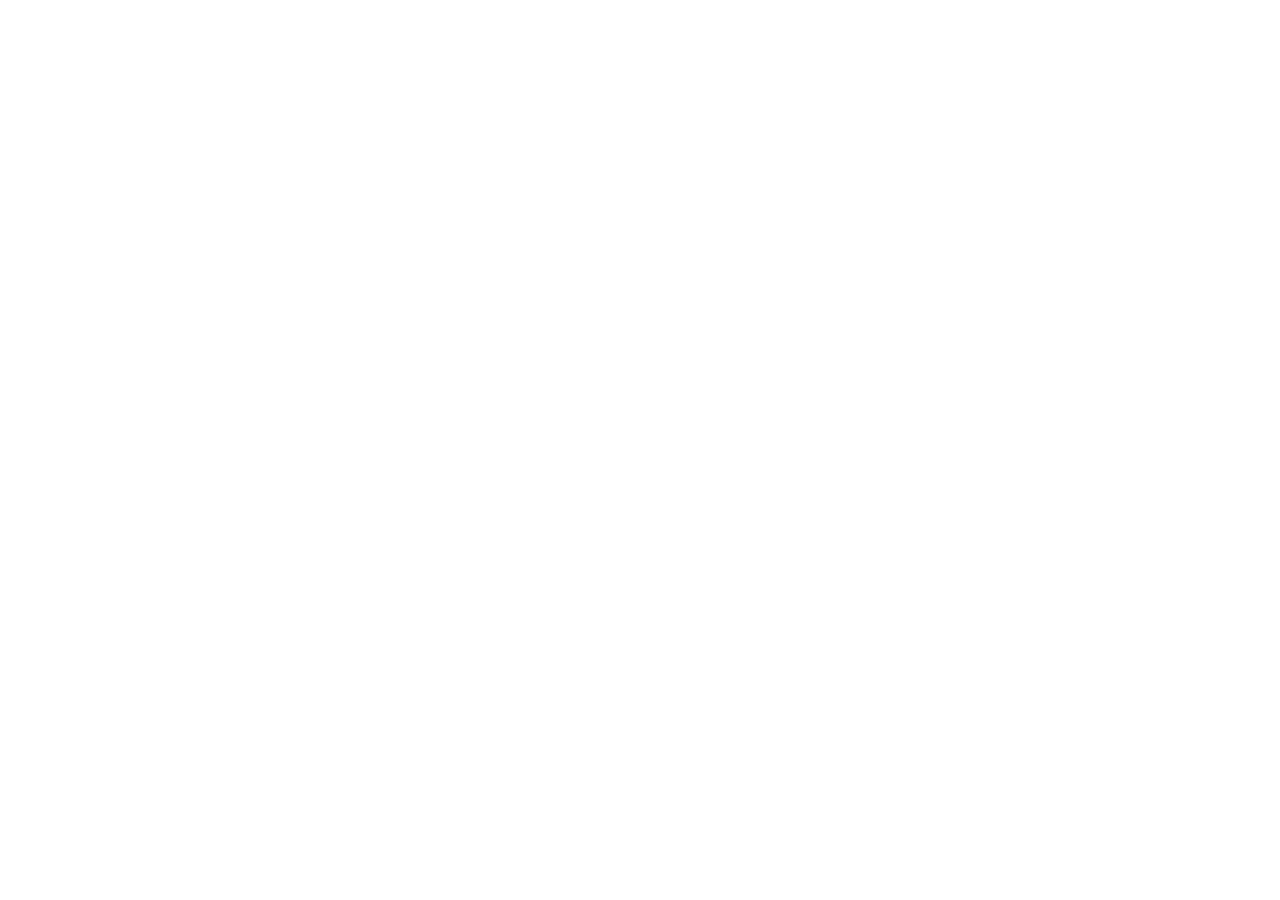
==== covid_change_timeline.html @ 1c6c3ade "Add files via upload" ====
<!DOCTYPE html>
<html>
<head>
	<meta charset="utf-8">
    <meta http-equiv="X-UA-Compatible" content="IE=edge">
    <meta name="description" content="">
    <meta name='viewport' content='width=device-width, initial-scale=1.0, user-scalable=0'>
    <title></title>
    <script src="https://code.highcharts.com/highcharts.js"></script>
    <script src="https://code.highcharts.com/modules/series-label.js"></script>
</head>
<body>
    
    <div id="container" style="height: 800px;"></div>
<script>
    Highcharts.chart('container', {

title: {
    text: 'covid change'
},
xAxis: {
    type: 'datetime',
},
yAxis: {
    title: null
},
credits: {enabled: false},
plotOptions: {
    series: {
        label: {
            connectorAllowed: false
        },
        pointStart: Date.UTC(2020, 1, 15),
        pointInterval: 24 * 3600 * 1000 
    }
},

series: [{
    name: 'retail_and_recreation_percent_change_from_baseline',
    data: [6, 4, 4, 3, 7, 4, 4, 8, 0, -5, 3, 5, 3, 2, 8, 6, 1, 7, 11, 14, 16, 21, 24, 8, 6, 5, 6, -3, -10, -18, -6, -23, -33, -37, -42, -52, -62, -49, -50, -49, -48, -50, -54, -56, -49, -51, -49, -49, -50, -54, -56, -49, -46, -46, -46, -49, -55, -57, -45, -48, -43, -43, -42, -55, -75, -64, -50, -44, -41, -43, -49, -56, -41, -37, -36, -34, -46, -50, -50, -39, -38, -37, -37, -35, -42, -40, -23, -25, -18, -25, -23, -22, -25, -16, -18, -17, -16, -20, -22, -23, -18, -18, -13, -16, -19, -24, -19, -9, -9, -7, -6, -5, -7, -9, -7, -2, 0, 0, -5, -11, -9, 1, 1, 3, -1, -4, -9, -10, -1, 1, 3, 4, -2, -10, -12, -8, 2, 5, 1, -4, -9, -10, 2, 2, 5, 5, 0, -7, -10, 1, 1, 8, 7, 1, -3, -3, 6, 6, 8, 6, 1, -7, -5, 3, 5, 4, 3, -1, -4, -1, 5, 5, 6, 5, 1, -3, -1, 6, 5, 7, 5, 3, -2, 0, 5, 4, 8, 2, -1, -4, 0, 0, 2, 8, 4, 4, -1, 3, 12, 9, 2, -1, -3, -4, -2, 4, 4, 4, 1, 2, -1, -2, 2, 2, 3, -2, -5, 1, -2, 3, -3, -3, -6, -8, -10, -14, -6, -9, -10, -7, -8, -6, -6, -7, -8, -5, -7, -7, -7, -10, -7, -3, 1, -11, -12, -17, -13]
}, {
    name: 'grocery_and_pharmacy_percent_change_from_baseline',
    data: [3, 3, 3, 4, 6, 4, 6, 7, 2, -3, 5, 6, 5, 5, 7, 6, 2, 7, 11, 14, 14, 21, 18, 1, 7, 9, 12, 6, 4, -1, 9, 4, -4, -11, -14, -20, -30, -22, -26, -24, -25, -26, -27, -30, -26, -28, -26, -27, -25, -27, -28, -27, -21, -23, -23, -23, -28, -29, -23, -25, -18, -15, -10, -23, -56, -43, -29, -22, -18, -17, -22, -29, -19, -16, -13, -8, -18, -24, -22, -17, -15, -12, -11, -6, -10, -10, -6, -7, -1, -6, -2, 0, -2, -1, -2, 1, 2, 2, 0, 0, -3, -2, 4, 1, 0, -4, 1, 2, 3, 6, 8, 12, 12, 7, 2, 8, 12, 12, 10, 6, 8, 11, 12, 14, 10, 9, 6, 6, 8, 11, 14, 14, 11, 5, 2, 1, 12, 13, 11, 8, 5, 6, 11, 13, 13, 14, 11, 6, 5, 8, 8, 16, 14, 11, 9, 8, 11, 11, 14, 13, 10, 4, 6, 8, 11, 11, 10, 9, 5, 8, 9, 10, 12, 12, 10, 7, 9, 10, 9, 13, 11, 12, 6, 9, 10, 11, 14, 8, 9, 5, 7, 0, 8, 14, 10, 11, 6, 11, 17, 14, 11, 8, 8, 5, 9, 11, 12, 12, 10, 12, 6, 8, 9, 10, 12, 6, 6, 8, 7, 10, 8, 11, 7, 8, 4, 1, 6, 5, 6, 10, 9, 7, 7, 7, 7, 11, 9, 9, 5, 4, 7, 12, 10, 5, 6, 0, 2]
}, {
    name: 'parks_percent_change_from_baseline',
    data: [6, 2, 5, 5, 16, 11, 2, 12, -12, -14, 3, 12, 8, 2, 19, 9, -4, 15, 24, 26, 17, 25, 32, 31, 16, 9, 30, 11, 1, -15, 5, 1, 12, 22, 1, -16, -44, -26, -23, -12, -1, -8, 0, -4, -13, -23, -14, -7, -12, -10, -17, -17, -10, -3, 2, -15, -16, -21, -7, -20, -14, -7, -11, -17, -17, -8, -12, -2, 11, 0, -5, -25, -2, 13, 20, 17, 15, 9, -3, 2, 4, 0, 1, 5, 25, 27, 50, 4, 28, 8, 13, 29, 16, 26, 21, 25, 34, 16, 28, 20, 13, 7, 32, 22, 15, 1, 15, 23, 26, 36, 45, 39, 65, 73, 82, 53, 64, 67, 51, 58, 40, 54, 49, 63, 60, 49, 60, 52, 46, 54, 65, 76, 63, 81, 75, 82, 59, 77, 75, 57, 69, 66, 73, 49, 58, 70, 63, 76, 51, 44, 46, 72, 76, 60, 77, 67, 69, 69, 78, 79, 66, 63, 63, 66, 73, 78, 77, 53, 63, 63, 71, 72, 80, 84, 70, 85, 74, 70, 66, 75, 76, 65, 73, 68, 67, 65, 78, 70, 59, 74, 79, 102, 48, 65, 56, 53, 64, 60, 57, 58, 55, 48, 35, 50, 48, 48, 43, 50, 55, 49, 68, 56, 51, 45, 52, 42, 22, 51, 42, 43, 26, 23, 22, 18, 33, -5, 16, -1, -9, 2, 5, 27, 27, 13, 5, 13, 14, 18, 31, 22, 21, 19, 41, 9, -4, -7, 1]
}, {
    name: 'transit_stations_percent_change_from_baseline',
    data: [5, 4, 5, 5, 8, 7, 7, 8, 2, -1, 5, 8, 7, 6, 9, 7, 3, 7, 11, 14, 14, 18, 16, -8, 9, 8, 10, 1, -2, -12, -6, -14, -24, -29, -35, -39, -53, -48, -49, -46, -45, -45, -43, -45, -48, -51, -49, -47, -47, -45, -48, -49, -47, -46, -45, -47, -47, -49, -46, -49, -47, -45, -44, -48, -59, -64, -51, -46, -42, -43, -42, -51, -44, -40, -38, -36, -46, -43, -43, -42, -41, -40, -39, -36, -34, -32, -36, -33, -28, -33, -29, -22, -26, -29, -29, -27, -24, -26, -20, -21, -26, -25, -18, -20, -20, -22, -16, -16, -13, -10, -8, -7, -1, -6, -22, -8, -4, -4, -7, -6, -7, -7, -5, -2, -4, -6, -4, -5, -8, -5, -2, 0, -3, -4, -8, -20, -3, 0, -2, -5, -4, -4, -6, -6, -4, -1, -4, -2, -5, -9, -8, -1, -1, -4, 0, -1, -6, -5, -2, -2, -4, -5, -2, -7, -5, -3, -4, -6, -3, -2, -6, -5, -2, -2, -4, 0, 1, -5, -5, -2, -2, -2, 0, 1, -4, -4, -1, -3, -3, -1, 1, -17, -4, 1, 0, -1, 3, 5, 2, -1, -1, -1, -2, -2, 1, -1, -1, 1, 1, 2, 3, 3, -1, -1, 2, -1, -4, 2, 1, -1, -1, 2, 0, 0, 2, -6, 0, -3, -5, -2, 1, 4, 5, 1, -1, 1, 1, 2, 2, 0, -1, 2, -10, -2, -5, -11, -5]
}, {
    name: 'workplaces_percent_change_from_baseline',
    data: [0, 7, 6, 7, 8, 7, 7, 5, 7, 3, 9, 9, 8, 8, 8, 12, 9, 11, 10, 10, 9, 6, 7, -56, 9, 9, -3, -8, 1, 2, -14, -22, -32, -35, -37, -28, -31, -43, -45, -45, -46, -45, -31, -27, -45, -46, -46, -47, -46, -33, -29, -46, -48, -47, -47, -46, -34, -31, -45, -46, -46, -47, -47, -38, -41, -77, -47, -45, -44, -43, -29, -28, -42, -41, -40, -41, -66, -32, -22, -40, -40, -40, -40, -38, -27, -13, -59, -32, -31, -32, -30, -8, -2, -29, -28, -29, -28, -27, -5, 2, -26, -24, -23, -26, -23, -8, 4, -23, -22, -22, -22, -22, -2, 2, -59, -21, -22, -22, -22, -1, 8, -22, -21, -21, -23, -22, -1, 8, -24, -23, -23, -23, -23, -5, 4, -56, -22, -23, -24, -24, -3, 6, -27, -27, -25, -25, -24, -3, 4, -28, -27, -24, -25, -25, -3, 6, -28, -27, -25, -26, -26, -6, 4, -29, -26, -27, -27, -27, -6, 4, -28, -27, -27, -28, -28, -8, 2, -29, -28, -28, -28, -28, -7, 2, -28, -26, -28, -28, -28, -8, 1, -61, -27, -25, -26, -27, -4, 5, -25, -24, -23, -24, -23, -8, 1, -24, -24, -21, -22, -22, -8, 0, -17, -16, -17, -18, -18, -8, 0, -19, -16, -15, -16, -16, -8, -7, -14, -14, -16, -15, -15, -12, -6, -16, -16, -15, -15, -15, -9, -5, -16, -15, -58, -19, -20, -14, -9]
}, {
    name: 'residential_percent_change_from_baseline',
    data: [0, 0, 0, -1, -2, -1, -1, -1, 0, 1, -1, -2, -2, -1, -1, -1, -1, -2, -3, -3, -3, -3, -4, 9, -3, -2, -1, 2, 1, 2, 4, 6, 9, 10, 13, 8, 10, 16, 16, 16, 15, 17, 8, 7, 16, 17, 16, 16, 17, 8, 7, 16, 16, 14, 13, 16, 8, 7, 14, 15, 15, 15, 17, 10, 7, 21, 15, 13, 13, 14, 6, 7, 13, 11, 11, 10, 15, 5, 3, 12, 12, 12, 12, 12, 3, 1, 11, 10, 8, 9, 9, 2, 1, 8, 8, 8, 7, 8, 1, 0, 8, 8, 6, 7, 7, 3, 1, 6, 5, 4, 3, 3, -5, -6, 7, 1, 1, 1, 1, -4, -5, 2, 2, 1, 1, 1, -4, -5, 2, 1, 1, 0, 0, -6, -7, 5, 0, -1, 0, 1, -4, -6, 1, 1, 0, 0, 0, -6, -6, 2, 2, 0, 0, 1, -5, -7, 1, 0, 0, 0, 0, -5, -6, 1, 0, 0, 0, 1, -5, -6, 1, 0, 0, -1, -1, -6, -8, 0, 0, 0, 0, 0, -5, -7, 0, 0, -1, -1, -1, -6, -7, 5, -1, -1, -1, -1, -6, -7, -1, -2, -3, -2, -2, -5, -5, -2, -2, -3, -4, -4, -8, -8, -3, -3, -3, -3, -2, -5, -5, -1, -2, -3, -2, -2, -5, -2, -1, -1, -1, -3, -2, -5, -5, -2, -3, -3, -2, -2, -4, -3, -1, -2, 8, 0, 1, 0, -2]
}, {
    name: 'apple_driving',
    data: [8.1, 5.35, 8.7, 13.54, 16.4, 14.54, 21.01, 6.91, 3.98, 7.55, 12.16, 13.88, 14.67, 23.43, 4.01, -2.03, 7.47, 13.7, 12.97, 18.39, 30.33, 8.19, -5.9, 7.63, 11.75, 17.72, 12.55, 10.81, -13.56, -18.23, -8.86, -7.01, -17.3, -21.87, -22.79, -39.78, -44.66, -36.74, -36.55, -35.28, -31.74, -28.16, -40.51, -38.97, -40.56, -40.71, -40.34, -39.14, -37.29, -45.69, -40.97, -41.49, -35.95, -38.2, -35.7, -35.22, -45.25, -42.41, -35.32, -34.44, -33.77, -31.02, -29.57, -47.77, -52.71, -38.13, -31.79, -28.59, -23.34, -22.53, -34.35, -31.59, -24.52, -17.46, -13.87, -7.53, -20.7, -26.64, -18.47, -15.17, -12.26, -11.2, -12.5, -2.68, -17.59, -12.63, null, null, null, null, null, null, null, null, null, null, null, null, null, null, null, null, null, null, null, null, null, null, null, null, null, null, null, null, null, null, null, null, null, null, null, null, null, null, null, null, null, null, null, null, null, null, null, null, null, null, null, null, null, null, null, null, null, null, null, null, null, null, null, null, null, null, null, null, null, null, null, null, null, null, null, null, null, null, null, null, null, null, null, null, null, null, null, null, null, null, null, null, null, null, null, null, null, null, null, null, null, null, null, null, null, null, null, null, null, null, null, null, null, null, null, null, null, null, null, null, null, null, null, null, null, null, null, null, null, null, null, null, null, null, null, null, null, null, null, null, null, null, null, null, null, null, null, null, null, null, null, null, null, null, null, null, null, null, null, null, null]
}, {
    name: 'apple_walking',
    data: [15.13, 0.66, 12.72, 17.5, 19.22, 17.24, 18.93, 19, -10.03, 0.16, 12.76, 10.48, 9.24, 20.46, 11.58, -6.6, 0.66, 17.61, 15.22, 19.64, 23.35, 16.4, 2.37, -6.78, 14.1, 5.51, 17.29, 6.53, -21.09, -34.97, -19.38, -24.6, -32.23, -33.48, -36.22, -51.76, -60.01, -54.13, -52.99, -49.84, -47.42, -46.34, -48.59, -49.03, -55.56, -56.77, -56.62, -52.2, -50.93, -56.38, -54.45, -53.05, -50.36, -49.78, -48.77, -50.79, -56.51, -56.04, -49.13, -52.24, -54.12, -52.88, -50.93, -61.03, -64.66, -57.59, -50.77, -46.23, -43.82, -41.73, -51.85, -54.24, -43.16, -40.17, -36.66, -40.87, -41.4, -47.97, -44.27, -40.48, -36.51, -41.62, -41.87, -34.24, -38.57, -32.87, null, null, null, null, null, null, null, null, null, null, null, null, null, null, null, null, null, null, null, null, null, null, null, null, null, null, null, null, null, null, null, null, null, null, null, null, null, null, null, null, null, null, null, null, null, null, null, null, null, null, null, null, null, null, null, null, null, null, null, null, null, null, null, null, null, null, null, null, null, null, null, null, null, null, null, null, null, null, null, null, null, null, null, null, null, null, null, null, null, null, null, null, null, null, null, null, null, null, null, null, null, null, null, null, null, null, null, null, null, null, null, null, null, null, null, null, null, null, null, null, null, null, null, null, null, null, null, null, null, null, null, null, null, null, null, null, null, null, null, null, null, null, null, null, null, null, null, null, null, null, null, null, null, null, null, null, null, null, null, null, null]
}, {
    name: 'covid_percent_change',
    data: [null, null, null, null, null, null, null, null, null, null, null, null, null, null, null, null, null, -100, null, null, null, null, null, null, null, null, null, null, -100, null, null, 75, -42.85714286, 100, 87.5, -60, 333.3333333, -100, null, 100, 6.25, 123.5294118, -59.64912281, 158.6956522, -38.65546218, 32.87671233, 53.60824742, -30.87248322, 69.90291262, -12.57142857, -45.75163399, -86.74698795, 1200, 44.05594406, 8.737864078, 38.83928571, -0.321543408, -14.83870968, 23.10606061, -16.92307692, 45.18518519, 2.040816327, 24.5, -10.84337349, -22.74774775, -23.90670554, 59.00383142, 12.53012048, 23.76873662, -17.47404844, 0.209643606, 2.928870293, -20.32520325, 2.295918367, 13.71571072, 18.42105263, -15.74074074, 20.87912088, -8.727272727, -16.73306773, -12.44019139, 33.06010929, 4.106776181, -0.394477318, 1.782178218, 1.556420233, -20.30651341, -9.855769231, 7.2, 4.975124378, 14.4549763, 9.316770186, -17.99242424, -24.94226328, -20, 36.15384615, 34.46327684, -7.142857143, -2.262443439, -6.018518519, -36.20689655, 30.88803089, -5.309734513, 48.59813084, -10.06289308, -8.391608392, 19.08396947, -27.35042735, -3.529411765, 47.25609756, 21.73913043, -5.952380952, -0.542495479, -11.81818182, -4.536082474, -14.90280778, 33.24873096, 31.23809524, -0.870827286, 10.2489019, -13.94422311, 1.234567901, 1.524390244, 13.81381381, 9.366754617, 11.09770808, -8.686210641, -13.79310345, -4.689655172, 20.54992764, 12.84513806, 5.744680851, 11.5694165, -14.51758341, -3.270042194, -29.55288986, 9.287925697, -5.949008499, 33.88554217, -1.46231721, 4.337899543, -9.956236324, -31.59173755, -3.374777975, 48.34558824, 0.371747212, 1.111111111, -2.31990232, -15.25, -9.734513274, 4.248366013, 31.03448276, 1.435406699, -4.599056604, 4.697156984, -13.69539551, -10.94391245, 3.379416283, 23.17979198, 3.256936068, 13.55140187, 13.78600823, -16.81735986, -12.2826087, 13.87856258, 11.2078346, 17.12328767, -8.939014202, 7.52293578, -5.119453925, -10.97122302, 7.171717172, 19.79264844, 3.697875688, 10.24279211, 2.477632485, -19.4761585, -15.92994162, 14.88095238, 23.74784111, 11.09560363, 6.909547739, 10.28202115, -12.78636121, -10.5681124, 10.38251366, 21.72029703, 8.490086426, -1.312089972, 10.54131054, -14.64776632, -9.461499748, -7.837687604, 0.723763571, 18.20359281, 23.50557244, 1.763740771, -15.51793632, 2.146946565, -2.475478748, 19.49233716, -2.605210421, 12.05761317, 4.149834741, -22.53173484, -5.143377333, 15.69097889, 5.806719204, 1.215209722, 21.76607281, -1.304071247, -20.20625201, -0.56542811, 17.99350122, 1.82444062, 21.16294794, -9.933035714, 0.371747212, -8.456790123, -9.811193527, 7.813084112, 21.25520111, -3.574492422, 5.723606168, 7.517531557, -18.34072528, -14.66453674, 35.79183826, 11.02839813, 1.04296002, 13.86089948, 0.604360026, -11.17785883, -8.84057971, 15.20932697, 9.314627415, 13.54933726, 7.541226607, -1.309441764, -16.75977654, -7.298657718, 16.13122172, 8.903175531, -9.445438283, 18.37218491, 6.975967957, -18.39313573, -8.889313707, 14.75031473, 22.85609801]
}, {
    name: 'test_percent_change',
    data: [null, null, null, null, null, null, null, null, null, null, null, null, null, null, null, null, null, null, null, null, null, null, null, null, null, null, null, null, null, null, null, null, null, null, null, null, null, null, null, null, null, null, null, null, null, null, null, null, null, null, null, null, null, null, null, null, null, null, null, null, null, null, null, null, null, null, null, null, null, null, null, null, null, null, null, null, null, null, null, null, null, null, null, null, null, null, null, null, null, null, null, null, null, null, null, null, null, null, null, null, null, null, null, null, null, null, null, null, null, null, null, null, null, null, null, null, null, null, null, null, null, null, null, null, null, null, null, null, null, null, null, null, null, null, null, null, null, null, null, null, null, null, null, null, null, null, null, null, null, null, null, null, null, null, null, null, null, null, null, null, null, null, null, null, null, null, 1.036457288, 0.995675745, 1.092889091, 0.729715302, 0.700885963, 1.639800533, 1.238967468, 1.026085964, 1.024143302, 1.049809886, 0.774719305, 0.673412142, 1.599424774, 1.201711416, 0.979566563, 0.996470712, 1.109002485, 0.751608752, 0.678589548, 1.413084112, 1.295701058, 1.107549385, 1.005668725, 1.71770313, 0.156821941, 0.590677101, 3.126440092, 1.455550438, 1.312025316, 1.03748191, 1.044729623, 0.866037652, 0.725062953, 0.451839252, 6.439529412, 0.584380785, 1.100041684, 0.956006063, 0.811645329, 0.743468281, 1.501576458, 0.877252843, 1.324025132, 1.052463091, 0.992556808, 0.804052349, 0.642229396, 1.877958528, 1.033311027, 1.069619342, 1.028995257, 0.951946651, 0.82164074, 0.827015505, 1.053365676, 1.09839762, 1.169644027, 1.026812054, 1.210059279, 0.602560635, 0.824629657, 1.461803665, 1.140847402, 1.09411722, 0.978784765, 0.843803976, 0.778727674, 0.80641171, 1.605905663, 1.28854573, 1.0592723, 0.952267094, 1.0266091, 0.801771706, 0.739072207, 1.427140484, 1.205022396, 0.887841714, 1.121118217, 1.067131263, 0.757846298, 0.819656038, 1.399237014, 1.037599467]
}, {
    name: 'covid_per_test_percent_change',
    data: [null, null, null, null, null, null, null, null, null, null, null, null, null, null, null, null, null, null, null, null, null, null, null, null, null, null, null, null, null, null, null, null, null, null, null, null, null, null, null, null, null, null, null, null, null, null, null, null, null, null, null, null, null, null, null, null, null, null, null, null, null, null, null, null, null, null, null, null, null, null, null, null, null, null, null, null, null, null, null, null, null, null, null, null, null, null, null, null, null, null, null, null, null, null, null, null, null, null, null, null, null, null, null, null, null, null, null, null, null, null, null, null, null, null, null, null, null, null, null, null, null, null, null, null, null, null, null, null, null, null, null, null, null, null, null, null, null, null, null, null, null, null, null, null, null, null, null, null, null, null, null, null, null, null, null, null, null, null, null, null, null, null, null, null, null, null, null, -0.660036736, -0.114170277, 2.087081732, 2.442477205, -3.977387045, -0.248555761, 0.077017913, 0.560451536, -0.188201812, 0.303499335, 1.989277417, -2.816519951, 0.213716103, 0.991788425, 0.611189016, -0.050156007, 1.434743615, 3.300457095, -2.994412303, -0.647506049, -0.205316804, -0.183754455, -3.440272109, 27.5930337, 18.01050116, -36.54044888, -4.704446997, -1.047188994, 1.813412885, -0.29396422, -0.270514488, 4.403345742, 17.57823, -26.67528357, 4.051562904, 0.189081879, 0.922729758, -0.511921436, 2.959801534, -3.142105595, 2.173847584, -2.996339681, 1.526356408, -0.063448118, -0.085079538, 6.086993049, -6.38907687, -0.157474753, 1.412983906, -1.503445463, 0.573868379, 1.270046396, 1.122255967, 0.317821993, 1.437961401, -2.682120926, 0.373094349, -1.445199803, 4.091900279, 0.543816443, -1.148119788, -0.402051086, -1.117148031, 2.202474996, 3.016882116, 2.630400531, 2.783174741, -6.816397243, -2.624156264, 1.056360274, 2.035074077, -0.687324302, 0.652697689, 4.510513497, -4.144044511, -1.742609494, 0.326250474, 0.931838346, 0.043397731, 1.356961895, 2.122074558, -3.803581166, 3.1909576]
}]

});
</script>
</body>
</html>
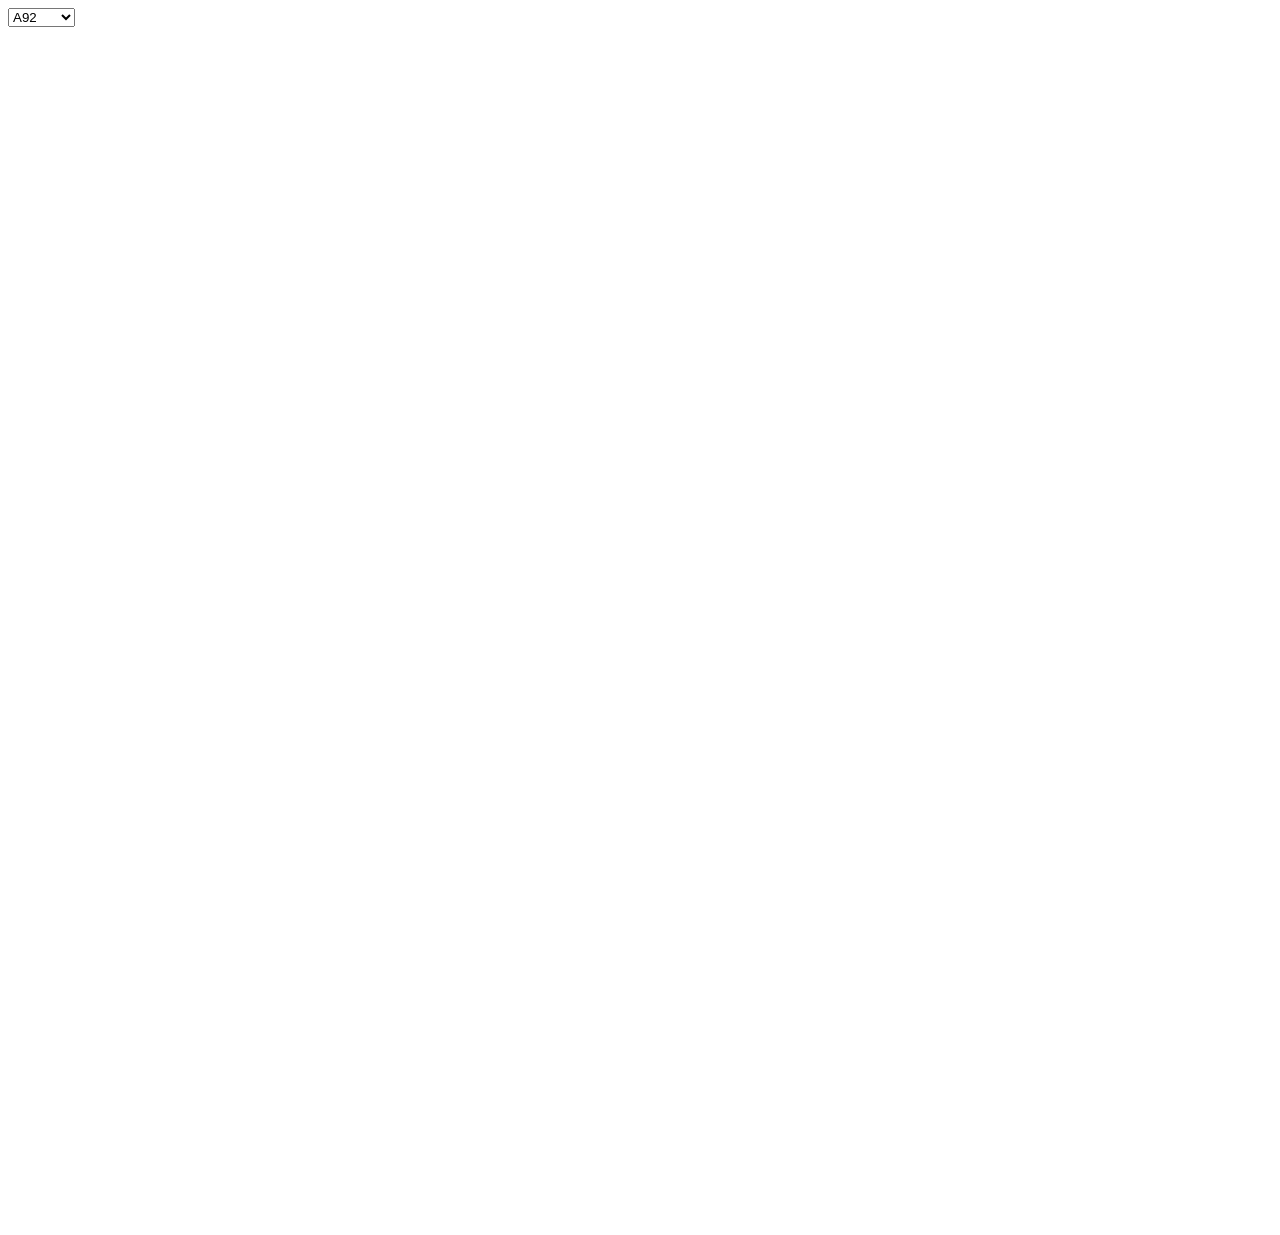
==== commit eab59136: "Add files via upload" ====
--- a/covid_change_timeline.html
+++ b/covid_change_timeline.html
@@ -6,71 +6,220 @@
     <meta name="description" content="">
     <meta name='viewport' content='width=device-width, initial-scale=1.0, user-scalable=0'>
     <title></title>
+    <!-- https://cdn.jsdelivr.net/gh/liga-net/few-projects/highcharts_module/code/ -->
     <script src="https://code.highcharts.com/highcharts.js"></script>
     <script src="https://code.highcharts.com/modules/series-label.js"></script>
+    <script src="http://code.highcharts.com/maps/modules/map.js"></script>
+    <script src="https://code.highcharts.com/mapdata/countries/ua/ua-all.js"></script>
+    <script src="https://ajax.googleapis.com/ajax/libs/jquery/1.11.3/jquery.min.js"></script><!-- 
+    <script src="https://cdn.jsdelivr.net/gh/liga-net/few-projects/highcharts_module/code/highcharts.js"></script>
+    <script src="https://cdn.jsdelivr.net/gh/liga-net/few-projects/highcharts_module/code/modules/map.js"></script>
+    <script src="https://cdn.jsdelivr.net/gh/liga-net/few-projects/highcharts_module/code/modules/ua-all.js"></script>
+    <script src="https://cdn.jsdelivr.net/gh/liga-net/few-projects/highcharts_module/code/jquery.min.js"></script>
+    <script src="https://firebasestorage.googleapis.com/v0/b/local-25117.appspot.com/o/benz.js?alt=media&token=01383a6a-e107-4efa-864c-aada4f7198b3"></script> -->
 </head>
 <body>
-    
-    <div id="container" style="height: 800px;"></div>
+    <select id="select" class="exit_select">
+        <option value="0">А92</option>
+        <option value="1">А95</option>
+        <option value="2">А95+</option>
+        <option value="3">Дизель</option>
+        <option value="4">Газ</option>
+    </select>
+    <div id="heat" style="max-width: 600px; margin: 0 auto; height: 500px;"></div>
+    <div id="container" style="max-width: 600px; margin: 0 auto; height: 700px;"></div>
 <script>
+$('#select').on('change',function() {
+    var num = $(this)[0].value
+    makeMap(num)
+})
+var data = [
+    [["ua-vi", 22.5],["ua-vo", 22.56],["ua-dp", 22.44],["ua-dt", 23.39],["ua-zt", 22.91],["ua-zk", 22.37],["ua-zp", 22.86],["ua-if", 22.85],["ua-kv", 22.76],["ua-kh", 23.22],["ua-kr", null],["ua-lh", 23.5],["ua-lv", 22.95],["ua-kc", null],["ua-mk", 22.25],["ua-my", 23.08],["ua-pl", 22.57],["ua-rv", 22.92],["ua-sc", null],["ua-sm", 22.1],["ua-tp", 22.52],["ua-kk", 22.4],["ua-ks", 22.33],["ua-km", 22.51],["ua-ck", 23.01],["ua-cv", 22.97],["ua-ch", 23.48]],
+    [["ua-vi", 23.6],["ua-vo", 23.7],["ua-dp", 23.6],["ua-dt", 24.5],["ua-zt", 24.1],["ua-zk", 23.4],["ua-zp", 24.2],["ua-if", 24],["ua-kv", 23.9],["ua-kh", 24.5],["ua-kr", null],["ua-lh", 24.5],["ua-lv", 24.1],["ua-kc", null],["ua-mk", 23.4],["ua-my", 24.2],["ua-pl", 23.7],["ua-rv", 23.9],["ua-sc", null],["ua-sm", 23.1],["ua-tp", 23.6],["ua-kk", 23.5],["ua-ks", 23.6],["ua-km", 23.7],["ua-ck", 24],["ua-cv", 24.2],["ua-ch", 24.5]],
+    [["ua-vi", 25.4],["ua-vo", 24.7],["ua-dp", 24.7],["ua-dt", 26.2],["ua-zt", 26],["ua-zk", 25.1],["ua-zp", 26],["ua-if", 24.7],["ua-kv", 25.7],["ua-kh", 25.9],["ua-kr", null],["ua-lh", 25.2],["ua-lv", 25.7],["ua-kc", null],["ua-mk", 24.7],["ua-my", 25.4],["ua-pl", 25],["ua-rv", 25.2],["ua-sc", null],["ua-sm", 24.6],["ua-tp", 25.2],["ua-kk", 25.1],["ua-ks", 24.8],["ua-km", 25.1],["ua-ck", 24.8],["ua-cv", 25.1],["ua-ch", 25.2]],
+    [["ua-vi", 22.4],["ua-vo", 22.8],["ua-dp", 22.5],["ua-dt", 23.6],["ua-zt", 23.1],["ua-zk", 22.1],["ua-zp", 23],["ua-if", 23.1],["ua-kv", 22.7],["ua-kh", 23.5],["ua-kr", null],["ua-lh", 23.7],["ua-lv", 23],["ua-kc", null],["ua-mk", 22.4],["ua-my", 23.3],["ua-pl", 22.5],["ua-rv", 23.3],["ua-sc", null],["ua-sm", 21.8],["ua-tp", 22.7],["ua-kk", 22.3],["ua-ks", 22.7],["ua-km", 22.8],["ua-ck", 23],["ua-cv", 23.4],["ua-ch", 23.7]],
+    [["ua-vi", 12.6],["ua-vo", 12.7],["ua-dp", 12.5],["ua-dt", 12.8],["ua-zt", 12.5],["ua-zk", 12.6],["ua-zp", 12.6],["ua-if", 12.5],["ua-kv", 12.5],["ua-kh", 12.6],["ua-kr", null],["ua-lh", 12.5],["ua-lv", 12.7],["ua-kc", null],["ua-mk", 12.4],["ua-my", 12.9],["ua-pl", 12.6],["ua-rv", 12.6],["ua-sc", null],["ua-sm", 12.4],["ua-tp", 12.6],["ua-kk", 12.4],["ua-ks", 12.4],["ua-km", 12.6],["ua-ck", 12.5],["ua-cv", 12.6],["ua-ch", 12.4]]
+];
+
+var titles = ['Средние цены на бензин марки А92 по областям, 26.10.2020',
+    'Средние цены на бензин марки А95 по областям, 26.10.2020',
+    'Средние цены на бензин марки А95+ по областям, 26.10.2020',
+    'Средние цены на дизельное топливо по областям, 26.10.2020',
+    'Средние цены на автогаз по областям, 26.10.2020']
+//makeMap(0)
+function makeMap(num) {
+    var yValues = data[num].map(d => d[1])
+Highcharts.mapChart('heat', {
+    chart: {
+        map: 'countries/ua/ua-all'
+    },
+
+    title: {
+        text: titles[num]
+    },
+
+    colorAxis: {
+        min: Math.min(...yValues.filter(d => d != null)),
+        minColor: 'white',
+        maxColor: '#0097a7'
+    },
+    credits: {enabled: false},
+
+    series: [{
+        data: data[num],
+        name: 'Random data',
+        states: {
+            hover: {
+                borderColor: 'black'
+            }
+        },
+        dataLabels: {
+            enabled: true,
+            formatter: function() {
+                var key = this.key
+                if (key != 'Sevastopol' && key != 'Crimea' && key != 'Kiev City') {
+                    return this.point.value +' грн'
+                }
+                
+            }
+        }
+    }]
+});
+}
     Highcharts.chart('container', {
-
+chart: {type:'spline'},
 title: {
-    text: 'covid change'
+    text: 'Средняя мобильность граждан и среднее количество активных заболевших в Украине, по неделям'
 },
 xAxis: {
-    type: 'datetime',
-},
-yAxis: {
-    title: null
-},
+    type: 'datetime'
+},
+yAxis: [{ 
+        labels: {
+            format: '{value}%',
+            style: {
+                color: Highcharts.getOptions().colors[1]
+            }
+        },
+        title: {
+            text: 'Мобильность',
+            style: {
+                color: Highcharts.getOptions().colors[1]
+            }
+        }
+    }, { 
+        title: {
+            text: 'Активные зараженные',
+            style: {
+                color: Highcharts.getOptions().colors[0]
+            }
+        },
+        labels: {
+            format: '{value} бол.',
+            style: {
+                color: Highcharts.getOptions().colors[0]
+            }
+        },
+        opposite: true
+    }],
 credits: {enabled: false},
 plotOptions: {
     series: {
+        lineWidth: 2,
         label: {
             connectorAllowed: false
         },
-        pointStart: Date.UTC(2020, 1, 15),
+        pointStart: Date.UTC(2020, 0, 22),
+        pointInterval: 24 * 3600 * 1000 * 7
+    }
+},
+
+series: [{
+    name: 'Процент посещения парков',
+    data: [null, null, 4, 5.57, 5.57, 19.29, 11.86, -2.71, -10.57, -13.71, -11.43, -13.29, -5.86, 9.86, 9.14, 21.14, 24.29, 15, 43.86, 59.29, 55.29, 65.71, 69.29, 62.86, 63.14, 69.57, 67.57, 76.57, 70.43, 70.29, 64, 50.14, 52.71, 43.57, 22.86, 9.57, 16.57, 11.43, 2.2, null]
+}, {
+    name: 'Процент посещения офиса',
+    data: [null, null, 3.5, 6.71, 8.14, 8.86, -6.57, -28.43, -40.29, -41.71, -42.71, -44.29, -44.71, -40.57, -34, -27.71, -20.57, -18, -15.86, -19.86, -14.57, -16.71, -20.86, -18.14, -18, -19.14, -19.71, -20.57, -20.86, -20.71, -23.57, -18, -17.29, -13.43, -13.86, -13.14, -13, -21.57, -24.4, null]
+}, {
+    name: 'Apple: вождение',
+    data: [4.01, 3.42, 12.86, 12.15, 10.52, 12.16, 4.1, -23.18, -35.42, -40.67, -39.17, -37.8, -30.05, -18.46, -12, 6.98, 15.65, 14.16, 27.1, 35.1, 38.95, 58.47, 65.42, 71.59, 69.53, 70.09, 69.55, 79.27, 78.3, 80.24, 77.34, 54.35, 57.82, 61.34, 47.44, 40.14, 40, 33.69, 27.6, null]
+}, {
+    name: 'Apple: прогулки',
+    data: [1.18, 0.61, 12.91, 13.51, 8.3, 13.61, -2.77, -36.81, -49.76, -54.7, -52.19, -55, -49.46, -42.07, -38.02, -21.5, -15.8, -15.13, 0.3, 7.09, 11.91, 23.34, 32.44, 46.13, 46.67, 43.54, 43.86, 52.3, 53.78, 57.08, 65.46, 52.01, 57.94, 76.65, 64.6, 57.79, 56.2, 43.63, 37.68, null]
+}, {
+    name: 'Абсолютное количество активных больных в последний день недели',
+    yAxis: 1,
+    data: [0, 0, 0, 0, 0, 0, 4, 12, 77, 503, 1334, 3015, 5336, 7807, 9747, 10808, 11086, 10547, 9548, 10130, 11501, 13516, 16479, 16910, 16801, 17142, 19131, 23009, 27253, 33703, 42022, 49606, 60016, 72547, 87699, 102683, 123029, 151571, 180309, 204668, 207678]
+}]
+
+});
+    /* Highcharts.chart('container', {
+chart: {type:'spline'},
+title: {
+    text: 'covid change'
+},
+xAxis: {
+    type: 'datetime',
+},
+yAxis: [{ // Primary yAxis
+        labels: {
+            format: '{value}%',
+            style: {
+                color: Highcharts.getOptions().colors[1]
+            }
+        },
+        title: {
+            text: 'Мобильность',
+            style: {
+                color: Highcharts.getOptions().colors[1]
+            }
+        }
+    }, { // Secondary yAxis
+        title: {
+            text: 'Активные зараженные',
+            style: {
+                color: Highcharts.getOptions().colors[0]
+            }
+        },
+        labels: {
+            format: '{value} бол.',
+            style: {
+                color: Highcharts.getOptions().colors[0]
+            }
+        },
+        opposite: true
+    }],
+credits: {enabled: false},
+plotOptions: {
+    series: {
+        lineWidth: 2,
+        label: {
+            connectorAllowed: false
+        },
+        pointStart: Date.UTC(2020, 0, 22),
         pointInterval: 24 * 3600 * 1000 
     }
 },
 
 series: [{
-    name: 'retail_and_recreation_percent_change_from_baseline',
-    data: [6, 4, 4, 3, 7, 4, 4, 8, 0, -5, 3, 5, 3, 2, 8, 6, 1, 7, 11, 14, 16, 21, 24, 8, 6, 5, 6, -3, -10, -18, -6, -23, -33, -37, -42, -52, -62, -49, -50, -49, -48, -50, -54, -56, -49, -51, -49, -49, -50, -54, -56, -49, -46, -46, -46, -49, -55, -57, -45, -48, -43, -43, -42, -55, -75, -64, -50, -44, -41, -43, -49, -56, -41, -37, -36, -34, -46, -50, -50, -39, -38, -37, -37, -35, -42, -40, -23, -25, -18, -25, -23, -22, -25, -16, -18, -17, -16, -20, -22, -23, -18, -18, -13, -16, -19, -24, -19, -9, -9, -7, -6, -5, -7, -9, -7, -2, 0, 0, -5, -11, -9, 1, 1, 3, -1, -4, -9, -10, -1, 1, 3, 4, -2, -10, -12, -8, 2, 5, 1, -4, -9, -10, 2, 2, 5, 5, 0, -7, -10, 1, 1, 8, 7, 1, -3, -3, 6, 6, 8, 6, 1, -7, -5, 3, 5, 4, 3, -1, -4, -1, 5, 5, 6, 5, 1, -3, -1, 6, 5, 7, 5, 3, -2, 0, 5, 4, 8, 2, -1, -4, 0, 0, 2, 8, 4, 4, -1, 3, 12, 9, 2, -1, -3, -4, -2, 4, 4, 4, 1, 2, -1, -2, 2, 2, 3, -2, -5, 1, -2, 3, -3, -3, -6, -8, -10, -14, -6, -9, -10, -7, -8, -6, -6, -7, -8, -5, -7, -7, -7, -10, -7, -3, 1, -11, -12, -17, -13]
-}, {
-    name: 'grocery_and_pharmacy_percent_change_from_baseline',
-    data: [3, 3, 3, 4, 6, 4, 6, 7, 2, -3, 5, 6, 5, 5, 7, 6, 2, 7, 11, 14, 14, 21, 18, 1, 7, 9, 12, 6, 4, -1, 9, 4, -4, -11, -14, -20, -30, -22, -26, -24, -25, -26, -27, -30, -26, -28, -26, -27, -25, -27, -28, -27, -21, -23, -23, -23, -28, -29, -23, -25, -18, -15, -10, -23, -56, -43, -29, -22, -18, -17, -22, -29, -19, -16, -13, -8, -18, -24, -22, -17, -15, -12, -11, -6, -10, -10, -6, -7, -1, -6, -2, 0, -2, -1, -2, 1, 2, 2, 0, 0, -3, -2, 4, 1, 0, -4, 1, 2, 3, 6, 8, 12, 12, 7, 2, 8, 12, 12, 10, 6, 8, 11, 12, 14, 10, 9, 6, 6, 8, 11, 14, 14, 11, 5, 2, 1, 12, 13, 11, 8, 5, 6, 11, 13, 13, 14, 11, 6, 5, 8, 8, 16, 14, 11, 9, 8, 11, 11, 14, 13, 10, 4, 6, 8, 11, 11, 10, 9, 5, 8, 9, 10, 12, 12, 10, 7, 9, 10, 9, 13, 11, 12, 6, 9, 10, 11, 14, 8, 9, 5, 7, 0, 8, 14, 10, 11, 6, 11, 17, 14, 11, 8, 8, 5, 9, 11, 12, 12, 10, 12, 6, 8, 9, 10, 12, 6, 6, 8, 7, 10, 8, 11, 7, 8, 4, 1, 6, 5, 6, 10, 9, 7, 7, 7, 7, 11, 9, 9, 5, 4, 7, 12, 10, 5, 6, 0, 2]
-}, {
     name: 'parks_percent_change_from_baseline',
-    data: [6, 2, 5, 5, 16, 11, 2, 12, -12, -14, 3, 12, 8, 2, 19, 9, -4, 15, 24, 26, 17, 25, 32, 31, 16, 9, 30, 11, 1, -15, 5, 1, 12, 22, 1, -16, -44, -26, -23, -12, -1, -8, 0, -4, -13, -23, -14, -7, -12, -10, -17, -17, -10, -3, 2, -15, -16, -21, -7, -20, -14, -7, -11, -17, -17, -8, -12, -2, 11, 0, -5, -25, -2, 13, 20, 17, 15, 9, -3, 2, 4, 0, 1, 5, 25, 27, 50, 4, 28, 8, 13, 29, 16, 26, 21, 25, 34, 16, 28, 20, 13, 7, 32, 22, 15, 1, 15, 23, 26, 36, 45, 39, 65, 73, 82, 53, 64, 67, 51, 58, 40, 54, 49, 63, 60, 49, 60, 52, 46, 54, 65, 76, 63, 81, 75, 82, 59, 77, 75, 57, 69, 66, 73, 49, 58, 70, 63, 76, 51, 44, 46, 72, 76, 60, 77, 67, 69, 69, 78, 79, 66, 63, 63, 66, 73, 78, 77, 53, 63, 63, 71, 72, 80, 84, 70, 85, 74, 70, 66, 75, 76, 65, 73, 68, 67, 65, 78, 70, 59, 74, 79, 102, 48, 65, 56, 53, 64, 60, 57, 58, 55, 48, 35, 50, 48, 48, 43, 50, 55, 49, 68, 56, 51, 45, 52, 42, 22, 51, 42, 43, 26, 23, 22, 18, 33, -5, 16, -1, -9, 2, 5, 27, 27, 13, 5, 13, 14, 18, 31, 22, 21, 19, 41, 9, -4, -7, 1]
-}, {
-    name: 'transit_stations_percent_change_from_baseline',
-    data: [5, 4, 5, 5, 8, 7, 7, 8, 2, -1, 5, 8, 7, 6, 9, 7, 3, 7, 11, 14, 14, 18, 16, -8, 9, 8, 10, 1, -2, -12, -6, -14, -24, -29, -35, -39, -53, -48, -49, -46, -45, -45, -43, -45, -48, -51, -49, -47, -47, -45, -48, -49, -47, -46, -45, -47, -47, -49, -46, -49, -47, -45, -44, -48, -59, -64, -51, -46, -42, -43, -42, -51, -44, -40, -38, -36, -46, -43, -43, -42, -41, -40, -39, -36, -34, -32, -36, -33, -28, -33, -29, -22, -26, -29, -29, -27, -24, -26, -20, -21, -26, -25, -18, -20, -20, -22, -16, -16, -13, -10, -8, -7, -1, -6, -22, -8, -4, -4, -7, -6, -7, -7, -5, -2, -4, -6, -4, -5, -8, -5, -2, 0, -3, -4, -8, -20, -3, 0, -2, -5, -4, -4, -6, -6, -4, -1, -4, -2, -5, -9, -8, -1, -1, -4, 0, -1, -6, -5, -2, -2, -4, -5, -2, -7, -5, -3, -4, -6, -3, -2, -6, -5, -2, -2, -4, 0, 1, -5, -5, -2, -2, -2, 0, 1, -4, -4, -1, -3, -3, -1, 1, -17, -4, 1, 0, -1, 3, 5, 2, -1, -1, -1, -2, -2, 1, -1, -1, 1, 1, 2, 3, 3, -1, -1, 2, -1, -4, 2, 1, -1, -1, 2, 0, 0, 2, -6, 0, -3, -5, -2, 1, 4, 5, 1, -1, 1, 1, 2, 2, 0, -1, 2, -10, -2, -5, -11, -5]
+    data: [null, null, null, null, null, null, 12, -12, -14, 3, 8, 2, 19, 9, -4, 15, 24, 26, 17, 25, 32, 31, 16, 9, 30, 11, 1, -15, 5, 1, 12, 22, 1, -16, -44, -26, -23, -12, -1, -8, 0, -4, -13, -23, -14, -7, -12, -10, -17, -17, -10, -3, 2, -15, -16, -21, -7, -20, -14, -7, -11, -17, -17, -8, -12, -2, 11, 0, -5, -25, -2, 13, 20, 17, 15, 9, -3, 2, 4, 0, 1, 5, 25, 27, 50, 4, 28, 8, 13, 29, 16, 26, 21, 25, 34, 16, 28, 20, 13, 7, 32, 22, 15, 1, 15, 23, 26, 36, 45, 39, 65, 73, 82, 53, 64, 67, 51, 58, 40, 54, 49, 63, 60, 49, 60, 52, 46, 54, 65, 76, 63, 81, 75, 82, 59, 77, 75, 57, 69, 66, 73, 49, 58, 70, 63, 76, 51, 44, 46, 72, 76, 60, 77, 67, 69, 69, 78, 79, 66, 63, 63, 66, 73, 78, 77, 53, 63, 63, 71, 72, 80, 84, 70, 85, 74, 70, 66, 75, 76, 65, 73, 68, 67, 65, 78, 70, 59, 74, 79, 102, 48, 65, 56, 53, 64, 60, 57, 58, 55, 48, 35, 50, 48, 48, 43, 50, 55, 49, 68, 56, 51, 45, 52, 42, 22, 51, 42, 43, 26, 23, 22, 18, 33, -5, 16, -1, -9, 2, 5, 27, 27, 13, 5, 13, 14, 18, 31, 22, 21, 19, 41, 9, -4, -7, 1]
 }, {
     name: 'workplaces_percent_change_from_baseline',
-    data: [0, 7, 6, 7, 8, 7, 7, 5, 7, 3, 9, 9, 8, 8, 8, 12, 9, 11, 10, 10, 9, 6, 7, -56, 9, 9, -3, -8, 1, 2, -14, -22, -32, -35, -37, -28, -31, -43, -45, -45, -46, -45, -31, -27, -45, -46, -46, -47, -46, -33, -29, -46, -48, -47, -47, -46, -34, -31, -45, -46, -46, -47, -47, -38, -41, -77, -47, -45, -44, -43, -29, -28, -42, -41, -40, -41, -66, -32, -22, -40, -40, -40, -40, -38, -27, -13, -59, -32, -31, -32, -30, -8, -2, -29, -28, -29, -28, -27, -5, 2, -26, -24, -23, -26, -23, -8, 4, -23, -22, -22, -22, -22, -2, 2, -59, -21, -22, -22, -22, -1, 8, -22, -21, -21, -23, -22, -1, 8, -24, -23, -23, -23, -23, -5, 4, -56, -22, -23, -24, -24, -3, 6, -27, -27, -25, -25, -24, -3, 4, -28, -27, -24, -25, -25, -3, 6, -28, -27, -25, -26, -26, -6, 4, -29, -26, -27, -27, -27, -6, 4, -28, -27, -27, -28, -28, -8, 2, -29, -28, -28, -28, -28, -7, 2, -28, -26, -28, -28, -28, -8, 1, -61, -27, -25, -26, -27, -4, 5, -25, -24, -23, -24, -23, -8, 1, -24, -24, -21, -22, -22, -8, 0, -17, -16, -17, -18, -18, -8, 0, -19, -16, -15, -16, -16, -8, -7, -14, -14, -16, -15, -15, -12, -6, -16, -16, -15, -15, -15, -9, -5, -16, -15, -58, -19, -20, -14, -9]
-}, {
-    name: 'residential_percent_change_from_baseline',
-    data: [0, 0, 0, -1, -2, -1, -1, -1, 0, 1, -1, -2, -2, -1, -1, -1, -1, -2, -3, -3, -3, -3, -4, 9, -3, -2, -1, 2, 1, 2, 4, 6, 9, 10, 13, 8, 10, 16, 16, 16, 15, 17, 8, 7, 16, 17, 16, 16, 17, 8, 7, 16, 16, 14, 13, 16, 8, 7, 14, 15, 15, 15, 17, 10, 7, 21, 15, 13, 13, 14, 6, 7, 13, 11, 11, 10, 15, 5, 3, 12, 12, 12, 12, 12, 3, 1, 11, 10, 8, 9, 9, 2, 1, 8, 8, 8, 7, 8, 1, 0, 8, 8, 6, 7, 7, 3, 1, 6, 5, 4, 3, 3, -5, -6, 7, 1, 1, 1, 1, -4, -5, 2, 2, 1, 1, 1, -4, -5, 2, 1, 1, 0, 0, -6, -7, 5, 0, -1, 0, 1, -4, -6, 1, 1, 0, 0, 0, -6, -6, 2, 2, 0, 0, 1, -5, -7, 1, 0, 0, 0, 0, -5, -6, 1, 0, 0, 0, 1, -5, -6, 1, 0, 0, -1, -1, -6, -8, 0, 0, 0, 0, 0, -5, -7, 0, 0, -1, -1, -1, -6, -7, 5, -1, -1, -1, -1, -6, -7, -1, -2, -3, -2, -2, -5, -5, -2, -2, -3, -4, -4, -8, -8, -3, -3, -3, -3, -2, -5, -5, -1, -2, -3, -2, -2, -5, -2, -1, -1, -1, -3, -2, -5, -5, -2, -3, -3, -2, -2, -4, -3, -1, -2, 8, 0, 1, 0, -2]
+    data: [null, null, null, null, null, null, 5, 7, 3, 9, 8, 8, 8, 12, 9, 11, 10, 10, 9, 6, 7, -56, 9, 9, -3, -8, 1, 2, -14, -22, -32, -35, -37, -28, -31, -43, -45, -45, -46, -45, -31, -27, -45, -46, -46, -47, -46, -33, -29, -46, -48, -47, -47, -46, -34, -31, -45, -46, -46, -47, -47, -38, -41, -77, -47, -45, -44, -43, -29, -28, -42, -41, -40, -41, -66, -32, -22, -40, -40, -40, -40, -38, -27, -13, -59, -32, -31, -32, -30, -8, -2, -29, -28, -29, -28, -27, -5, 2, -26, -24, -23, -26, -23, -8, 4, -23, -22, -22, -22, -22, -2, 2, -59, -21, -22, -22, -22, -1, 8, -22, -21, -21, -23, -22, -1, 8, -24, -23, -23, -23, -23, -5, 4, -56, -22, -23, -24, -24, -3, 6, -27, -27, -25, -25, -24, -3, 4, -28, -27, -24, -25, -25, -3, 6, -28, -27, -25, -26, -26, -6, 4, -29, -26, -27, -27, -27, -6, 4, -28, -27, -27, -28, -28, -8, 2, -29, -28, -28, -28, -28, -7, 2, -28, -26, -28, -28, -28, -8, 1, -61, -27, -25, -26, -27, -4, 5, -25, -24, -23, -24, -23, -8, 1, -24, -24, -21, -22, -22, -8, 0, -17, -16, -17, -18, -18, -8, 0, -19, -16, -15, -16, -16, -8, -7, -14, -14, -16, -15, -15, -12, -6, -16, -16, -15, -15, -15, -9, -5, -16, -15, -58, -19, -20, -14, -9]
 }, {
     name: 'apple_driving',
-    data: [8.1, 5.35, 8.7, 13.54, 16.4, 14.54, 21.01, 6.91, 3.98, 7.55, 12.16, 13.88, 14.67, 23.43, 4.01, -2.03, 7.47, 13.7, 12.97, 18.39, 30.33, 8.19, -5.9, 7.63, 11.75, 17.72, 12.55, 10.81, -13.56, -18.23, -8.86, -7.01, -17.3, -21.87, -22.79, -39.78, -44.66, -36.74, -36.55, -35.28, -31.74, -28.16, -40.51, -38.97, -40.56, -40.71, -40.34, -39.14, -37.29, -45.69, -40.97, -41.49, -35.95, -38.2, -35.7, -35.22, -45.25, -42.41, -35.32, -34.44, -33.77, -31.02, -29.57, -47.77, -52.71, -38.13, -31.79, -28.59, -23.34, -22.53, -34.35, -31.59, -24.52, -17.46, -13.87, -7.53, -20.7, -26.64, -18.47, -15.17, -12.26, -11.2, -12.5, -2.68, -17.59, -12.63, null, null, null, null, null, null, null, null, null, null, null, null, null, null, null, null, null, null, null, null, null, null, null, null, null, null, null, null, null, null, null, null, null, null, null, null, null, null, null, null, null, null, null, null, null, null, null, null, null, null, null, null, null, null, null, null, null, null, null, null, null, null, null, null, null, null, null, null, null, null, null, null, null, null, null, null, null, null, null, null, null, null, null, null, null, null, null, null, null, null, null, null, null, null, null, null, null, null, null, null, null, null, null, null, null, null, null, null, null, null, null, null, null, null, null, null, null, null, null, null, null, null, null, null, null, null, null, null, null, null, null, null, null, null, null, null, null, null, null, null, null, null, null, null, null, null, null, null, null, null, null, null, null, null, null, null, null, null, null, null, null]
+    data: [8.29, 3.26, 5.46, 14.02, 4.5, 14.06, 6.91, 3.98, 7.55, 12.16, 14.67, 23.43, 4.01, -2.03, 7.47, 13.7, 12.97, 18.39, 30.33, 8.19, -5.9, 7.63, 11.75, 17.72, 12.55, 10.81, -13.56, -18.23, -8.86, -7.01, -17.3, -21.87, -22.79, -39.78, -44.66, -36.74, -36.55, -35.28, -31.74, -28.16, -40.51, -38.97, -40.56, -40.71, -40.34, -39.14, -37.29, -45.69, -40.97, -41.49, -35.95, -38.2, -35.7, -35.22, -45.25, -42.41, -35.32, -34.44, -33.77, -31.02, -29.57, -47.77, -52.71, -38.13, -31.79, -28.59, -23.34, -22.53, -34.35, -31.59, -24.52, -17.46, -13.87, -7.53, -20.7, -26.64, -18.47, -15.17, -12.26, -11.2, -12.5, -2.68, -17.59, -12.63, null, null, 18.86, 7.25, 14.1, -3.89, -1.4, 10.88, 16.14, 15.67, 24.71, 27.64, 2.77, 11.77, 18.66, 17.58, 16.71, 21.01, 18.86, -2.12, 8.4, 18.74, 23.44, 26.67, 29.59, 52.38, 21.77, 17.09, 33.75, 35.27, 38.71, 40.82, 48.86, 21.15, 27.13, 34.75, 40.64, 40.82, 42.05, 52.6, 27.1, 34.69, 42.72, 54.62, 62.48, 65.68, 93.02, 51.57, 39.22, 72.52, 67.9, 69.29, 62.26, 73.67, 47.11, 65.17, 65.02, 72.21, 77.67, 70.22, 93.59, 59.85, 62.55, 62.04, 71.44, 71.75, 69.63, 83.95, 58.74, 69.14, 67.77, 67.13, 68.11, 69.6, 85.84, 62.89, 69.28, 64.48, 66.57, 66.2, 67.75, 85.62, 63.16, 73.06, 71.4, 71.44, 74.37, 78.49, 97.33, 76.91, 84.92, 74.73, 76.39, 76.04, 79.03, 92.62, 70.64, 78.64, 73.07, 69.17, 76.79, 85.38, 110.09, 82.05, 65.11, 81.42, 79.41, 75.41, 81.2, 92.6, 62.42, 68.89, 63.99, 50.52, 52.84, 55.27, 68.64, 42.02, 47.14, 48.83, 54.19, 56.5, 59.95, 77.9, 49.65, 57.7, 53.38, 57.17, 62.43, 72.57, 77.72, 53.02, 53.1, 47.74, 50.69, 50.31, 45.99, 60.12, 40.42, 36.82, 36.82, 42.6, 40.19, 37.33, 50.74, 34.41, 38.89, 29.75, 38.72, 38.06, 41.51, 57.09, 36.48, 38.37, 32.53, 47.24, 40.98, 33.33, 43.14, 18.34, 20.25, 22.33, 30.51, 25.58]
 }, {
     name: 'apple_walking',
-    data: [15.13, 0.66, 12.72, 17.5, 19.22, 17.24, 18.93, 19, -10.03, 0.16, 12.76, 10.48, 9.24, 20.46, 11.58, -6.6, 0.66, 17.61, 15.22, 19.64, 23.35, 16.4, 2.37, -6.78, 14.1, 5.51, 17.29, 6.53, -21.09, -34.97, -19.38, -24.6, -32.23, -33.48, -36.22, -51.76, -60.01, -54.13, -52.99, -49.84, -47.42, -46.34, -48.59, -49.03, -55.56, -56.77, -56.62, -52.2, -50.93, -56.38, -54.45, -53.05, -50.36, -49.78, -48.77, -50.79, -56.51, -56.04, -49.13, -52.24, -54.12, -52.88, -50.93, -61.03, -64.66, -57.59, -50.77, -46.23, -43.82, -41.73, -51.85, -54.24, -43.16, -40.17, -36.66, -40.87, -41.4, -47.97, -44.27, -40.48, -36.51, -41.62, -41.87, -34.24, -38.57, -32.87, null, null, null, null, null, null, null, null, null, null, null, null, null, null, null, null, null, null, null, null, null, null, null, null, null, null, null, null, null, null, null, null, null, null, null, null, null, null, null, null, null, null, null, null, null, null, null, null, null, null, null, null, null, null, null, null, null, null, null, null, null, null, null, null, null, null, null, null, null, null, null, null, null, null, null, null, null, null, null, null, null, null, null, null, null, null, null, null, null, null, null, null, null, null, null, null, null, null, null, null, null, null, null, null, null, null, null, null, null, null, null, null, null, null, null, null, null, null, null, null, null, null, null, null, null, null, null, null, null, null, null, null, null, null, null, null, null, null, null, null, null, null, null, null, null, null, null, null, null, null, null, null, null, null, null, null, null, null, null, null, null]
-}, {
-    name: 'covid_percent_change',
-    data: [null, null, null, null, null, null, null, null, null, null, null, null, null, null, null, null, null, -100, null, null, null, null, null, null, null, null, null, null, -100, null, null, 75, -42.85714286, 100, 87.5, -60, 333.3333333, -100, null, 100, 6.25, 123.5294118, -59.64912281, 158.6956522, -38.65546218, 32.87671233, 53.60824742, -30.87248322, 69.90291262, -12.57142857, -45.75163399, -86.74698795, 1200, 44.05594406, 8.737864078, 38.83928571, -0.321543408, -14.83870968, 23.10606061, -16.92307692, 45.18518519, 2.040816327, 24.5, -10.84337349, -22.74774775, -23.90670554, 59.00383142, 12.53012048, 23.76873662, -17.47404844, 0.209643606, 2.928870293, -20.32520325, 2.295918367, 13.71571072, 18.42105263, -15.74074074, 20.87912088, -8.727272727, -16.73306773, -12.44019139, 33.06010929, 4.106776181, -0.394477318, 1.782178218, 1.556420233, -20.30651341, -9.855769231, 7.2, 4.975124378, 14.4549763, 9.316770186, -17.99242424, -24.94226328, -20, 36.15384615, 34.46327684, -7.142857143, -2.262443439, -6.018518519, -36.20689655, 30.88803089, -5.309734513, 48.59813084, -10.06289308, -8.391608392, 19.08396947, -27.35042735, -3.529411765, 47.25609756, 21.73913043, -5.952380952, -0.542495479, -11.81818182, -4.536082474, -14.90280778, 33.24873096, 31.23809524, -0.870827286, 10.2489019, -13.94422311, 1.234567901, 1.524390244, 13.81381381, 9.366754617, 11.09770808, -8.686210641, -13.79310345, -4.689655172, 20.54992764, 12.84513806, 5.744680851, 11.5694165, -14.51758341, -3.270042194, -29.55288986, 9.287925697, -5.949008499, 33.88554217, -1.46231721, 4.337899543, -9.956236324, -31.59173755, -3.374777975, 48.34558824, 0.371747212, 1.111111111, -2.31990232, -15.25, -9.734513274, 4.248366013, 31.03448276, 1.435406699, -4.599056604, 4.697156984, -13.69539551, -10.94391245, 3.379416283, 23.17979198, 3.256936068, 13.55140187, 13.78600823, -16.81735986, -12.2826087, 13.87856258, 11.2078346, 17.12328767, -8.939014202, 7.52293578, -5.119453925, -10.97122302, 7.171717172, 19.79264844, 3.697875688, 10.24279211, 2.477632485, -19.4761585, -15.92994162, 14.88095238, 23.74784111, 11.09560363, 6.909547739, 10.28202115, -12.78636121, -10.5681124, 10.38251366, 21.72029703, 8.490086426, -1.312089972, 10.54131054, -14.64776632, -9.461499748, -7.837687604, 0.723763571, 18.20359281, 23.50557244, 1.763740771, -15.51793632, 2.146946565, -2.475478748, 19.49233716, -2.605210421, 12.05761317, 4.149834741, -22.53173484, -5.143377333, 15.69097889, 5.806719204, 1.215209722, 21.76607281, -1.304071247, -20.20625201, -0.56542811, 17.99350122, 1.82444062, 21.16294794, -9.933035714, 0.371747212, -8.456790123, -9.811193527, 7.813084112, 21.25520111, -3.574492422, 5.723606168, 7.517531557, -18.34072528, -14.66453674, 35.79183826, 11.02839813, 1.04296002, 13.86089948, 0.604360026, -11.17785883, -8.84057971, 15.20932697, 9.314627415, 13.54933726, 7.541226607, -1.309441764, -16.75977654, -7.298657718, 16.13122172, 8.903175531, -9.445438283, 18.37218491, 6.975967957, -18.39313573, -8.889313707, 14.75031473, 22.85609801]
-}, {
-    name: 'test_percent_change',
-    data: [null, null, null, null, null, null, null, null, null, null, null, null, null, null, null, null, null, null, null, null, null, null, null, null, null, null, null, null, null, null, null, null, null, null, null, null, null, null, null, null, null, null, null, null, null, null, null, null, null, null, null, null, null, null, null, null, null, null, null, null, null, null, null, null, null, null, null, null, null, null, null, null, null, null, null, null, null, null, null, null, null, null, null, null, null, null, null, null, null, null, null, null, null, null, null, null, null, null, null, null, null, null, null, null, null, null, null, null, null, null, null, null, null, null, null, null, null, null, null, null, null, null, null, null, null, null, null, null, null, null, null, null, null, null, null, null, null, null, null, null, null, null, null, null, null, null, null, null, null, null, null, null, null, null, null, null, null, null, null, null, null, null, null, null, null, null, 1.036457288, 0.995675745, 1.092889091, 0.729715302, 0.700885963, 1.639800533, 1.238967468, 1.026085964, 1.024143302, 1.049809886, 0.774719305, 0.673412142, 1.599424774, 1.201711416, 0.979566563, 0.996470712, 1.109002485, 0.751608752, 0.678589548, 1.413084112, 1.295701058, 1.107549385, 1.005668725, 1.71770313, 0.156821941, 0.590677101, 3.126440092, 1.455550438, 1.312025316, 1.03748191, 1.044729623, 0.866037652, 0.725062953, 0.451839252, 6.439529412, 0.584380785, 1.100041684, 0.956006063, 0.811645329, 0.743468281, 1.501576458, 0.877252843, 1.324025132, 1.052463091, 0.992556808, 0.804052349, 0.642229396, 1.877958528, 1.033311027, 1.069619342, 1.028995257, 0.951946651, 0.82164074, 0.827015505, 1.053365676, 1.09839762, 1.169644027, 1.026812054, 1.210059279, 0.602560635, 0.824629657, 1.461803665, 1.140847402, 1.09411722, 0.978784765, 0.843803976, 0.778727674, 0.80641171, 1.605905663, 1.28854573, 1.0592723, 0.952267094, 1.0266091, 0.801771706, 0.739072207, 1.427140484, 1.205022396, 0.887841714, 1.121118217, 1.067131263, 0.757846298, 0.819656038, 1.399237014, 1.037599467]
-}, {
-    name: 'covid_per_test_percent_change',
-    data: [null, null, null, null, null, null, null, null, null, null, null, null, null, null, null, null, null, null, null, null, null, null, null, null, null, null, null, null, null, null, null, null, null, null, null, null, null, null, null, null, null, null, null, null, null, null, null, null, null, null, null, null, null, null, null, null, null, null, null, null, null, null, null, null, null, null, null, null, null, null, null, null, null, null, null, null, null, null, null, null, null, null, null, null, null, null, null, null, null, null, null, null, null, null, null, null, null, null, null, null, null, null, null, null, null, null, null, null, null, null, null, null, null, null, null, null, null, null, null, null, null, null, null, null, null, null, null, null, null, null, null, null, null, null, null, null, null, null, null, null, null, null, null, null, null, null, null, null, null, null, null, null, null, null, null, null, null, null, null, null, null, null, null, null, null, null, null, -0.660036736, -0.114170277, 2.087081732, 2.442477205, -3.977387045, -0.248555761, 0.077017913, 0.560451536, -0.188201812, 0.303499335, 1.989277417, -2.816519951, 0.213716103, 0.991788425, 0.611189016, -0.050156007, 1.434743615, 3.300457095, -2.994412303, -0.647506049, -0.205316804, -0.183754455, -3.440272109, 27.5930337, 18.01050116, -36.54044888, -4.704446997, -1.047188994, 1.813412885, -0.29396422, -0.270514488, 4.403345742, 17.57823, -26.67528357, 4.051562904, 0.189081879, 0.922729758, -0.511921436, 2.959801534, -3.142105595, 2.173847584, -2.996339681, 1.526356408, -0.063448118, -0.085079538, 6.086993049, -6.38907687, -0.157474753, 1.412983906, -1.503445463, 0.573868379, 1.270046396, 1.122255967, 0.317821993, 1.437961401, -2.682120926, 0.373094349, -1.445199803, 4.091900279, 0.543816443, -1.148119788, -0.402051086, -1.117148031, 2.202474996, 3.016882116, 2.630400531, 2.783174741, -6.816397243, -2.624156264, 1.056360274, 2.035074077, -0.687324302, 0.652697689, 4.510513497, -4.144044511, -1.742609494, 0.326250474, 0.931838346, 0.043397731, 1.356961895, 2.122074558, -3.803581166, 3.1909576]
+    data: [-1.51, 3.64, -2.44, 4.36, 4.29, 10.52, 19, -10.03, 0.16, 12.76, 9.24, 20.46, 11.58, -6.6, 0.66, 17.61, 15.22, 19.64, 23.35, 16.4, 2.37, -6.78, 14.1, 5.51, 17.29, 6.53, -21.09, -34.97, -19.38, -24.6, -32.23, -33.48, -36.22, -51.76, -60.01, -54.13, -52.99, -49.84, -47.42, -46.34, -48.59, -49.03, -55.56, -56.77, -56.62, -52.2, -50.93, -56.38, -54.45, -53.05, -50.36, -49.78, -48.77, -50.79, -56.51, -56.04, -49.13, -52.24, -54.12, -52.88, -50.93, -61.03, -64.66, -57.59, -50.77, -46.23, -43.82, -41.73, -51.85, -54.24, -43.16, -40.17, -36.66, -40.87, -41.4, -47.97, -44.27, -40.48, -36.51, -41.62, -41.87, -34.24, -38.57, -32.87, null, null, -15.72, -26.14, -19.01, -20.4, -26.21, -17.47, -15.51, -13.43, -12.03, -10.38, -20.52, -21.23, -16.33, -12.73, -10.08, -13.39, -8.71, -27.19, -17.48, -4.73, -0.36, -0.31, 7.52, 9.93, -0.25, -9.68, -1.81, 16.13, 15.95, 13, 13.62, -2.56, -4.68, 14.93, 17.93, 18.1, 16.83, 14.99, 1.45, -0.86, 18.75, 24.31, 37.51, 29.44, 35.64, 15.34, 2.37, 25.6, 47.04, 46.19, 34.84, 29.32, 16.57, 27.55, 46.97, 43.88, 70.48, 57.11, 52.04, 29.66, 22.8, 47.52, 56.98, 56.34, 52.58, 48.58, 36.52, 28.15, 49.63, 50.1, 49.67, 52.03, 48.35, 27.71, 27.26, 44.44, 50.29, 46.54, 45.51, 50.34, 35.12, 34.79, 57.36, 59.17, 55.38, 57.01, 58.38, 42.09, 36.72, 59.11, 55.1, 58.86, 59.99, 59.59, 44.31, 39.52, 63.03, 57.64, 58.54, 63.66, 64.32, 53.02, 39.33, 49.19, 66.24, 77.67, 74.65, 85.78, 54.28, 50.4, 71.29, 52.47, 55.84, 50.01, 55.19, 41.77, 37.51, 50, 58.54, 61.3, 60.16, 66.64, 55.48, 53.44, 78.24, 75.47, 78.94, 84.55, 82.2, 70.69, 66.48, 75.02, 73.39, 70.68, 66.55, 72.28, 55.69, 38.59, 69.2, 57.31, 46.21, 57.21, 61.51, 58.93, 54.17, 55.93, 55.61, 53, 53.41, 70.17, 59.83, 45.45, 51.26, 55.28, 60.48, 52.19, 45.25, 19.58, 21.35, 28.85, 37.82, 35.56]
+}, {
+    name: 'active',
+    yAxis: 1,
+    data: [0, 0, 0, 0, 0, 0, 0, 0, 0, 0, 0, 0, 0, 0, 1, 0, 1, 0, 1, 1, 0, 0, 0, 0, 2, 0, 3, 3, 0, 6, 2, 10, 26, 12, 9, 22, 34, 51, 68, 70, 106, 75, 71, 122, 152, 108, 137, 148, 93, 168, 148, 269, 232, 366, 307, 191, 246, 374, 385, 458, 296, 314, 248, 362, 337, 496, 251, 317, 428, 280, 198, 309, 324, 101, 327, 366, 314, -38, 210, 152, 134, 131, 251, 220, 155, -72, -48, 102, -131, 210, 63, -259, -176, -8, -91, -169, 58, 117, -262, -266, -292, -105, -130, 96, 1, -114, 50, 10, 175, 31, 137, 295, 158, 115, 213, 160, 62, 330, 335, 186, 272, 278, 313, 388, 264, 328, 412, 481, 285, 513, 452, 335, 548, 67, -32, 225, 107, -78, 41, 191, -123, -32, -110, -77, 32, 132, 94, -42, -22, 67, -193, -76, 348, 312, -57, 172, 236, 483, 368, 419, 420, 330, 568, 648, 686, 623, 629, 456, 464, 659, 727, 548, 700, 682, 498, 487, 1023, 1298, 944, 836, 1181, 751, 888, 1560, 1160, 1441, 916, 1383, 1054, 1118, 544, 1368, 1382, 997, 1254, 1072, 1196, 1407, 1756, 1778, 1225, 1728, 1595, 1258, 1748, 2325, 2243, 1619, 1894, 1627, 1992, 2072, 2638, 2567, 2054, 2486, 1776, 1708, 2530, 2208, 2514, 2496, 2250, 1644, 1514, 3069, 3457, 3699, 3230, 3767, 1684, 2771, 4046, 4536, 4657, 5077, 4018, 2683, 3393, 3952, 3800, 3718, 3972, 3413, 2187, 2034, 2411, 158]
 }]
 
-});
+}); */
 </script>
 </body>
 </html>
